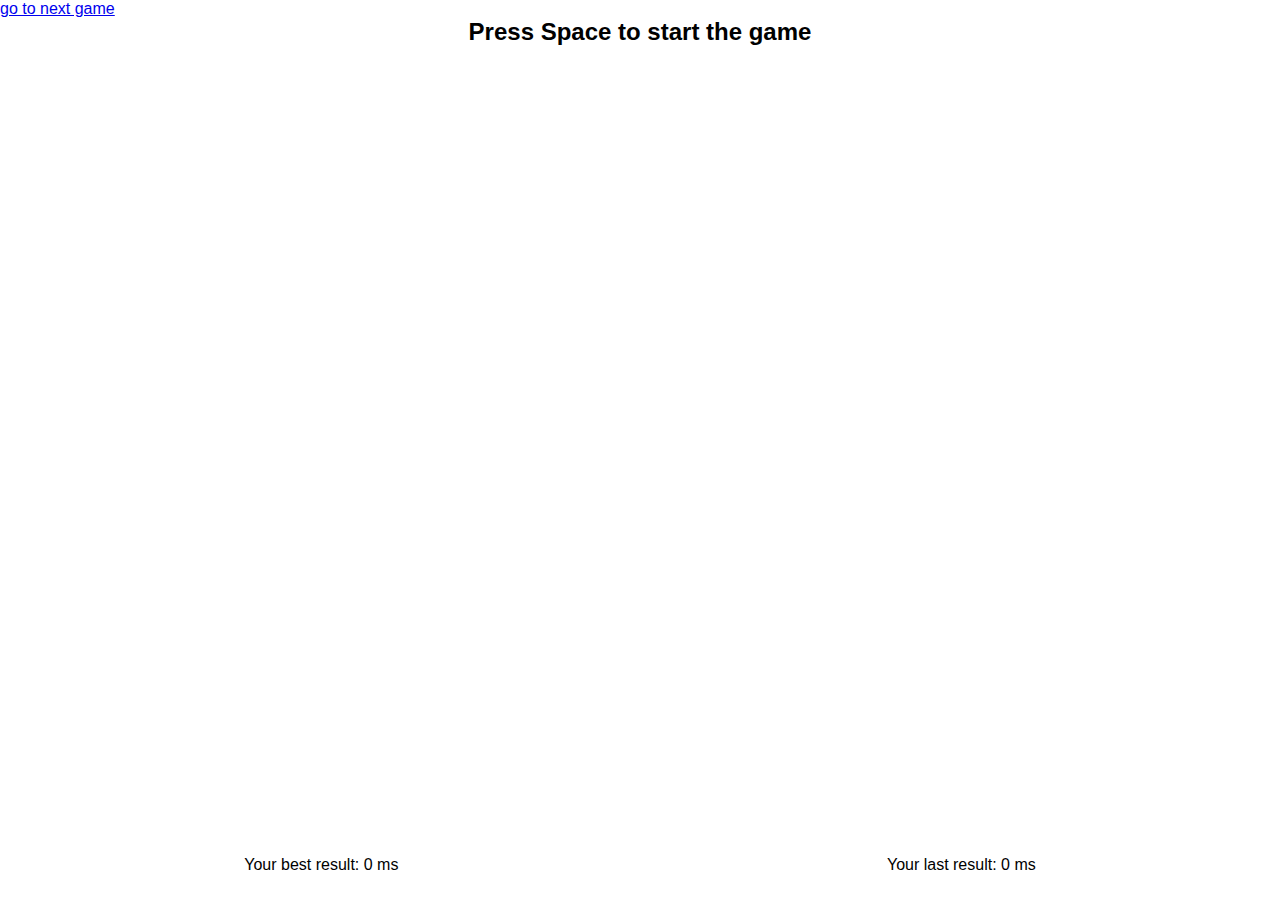
==== firstGame.html @ 91700642 "adding secondGame" ====
<!DOCTYPE html>
<html lang="en">
<head>
  <meta charset="UTF-8">
  <meta name="viewport" content="width=device-width, initial-scale=1.0">
  <title>FirstGame(three figures)</title>
  <link rel="stylesheet" href="firstgame/firstgame.css">
</head>
<body>
  <div class="next-game"><a href="secondgame/secondGame.html">go to next game</a></div>
  <div class="start"><h2 class="game-text">Press Space to start the game</h2>  </div>
  
  <div class="container">
    <div class="game">
      
    </div>
  </div>
  <div class="results">
  <div class="best-result">Your best result: <span class="bestResult">0</span> ms</div>
  <div class="last-result">Your last result: <span class="lastResult">0</span> ms</div>
</div>
    <script src="https://code.jquery.com/jquery-3.7.0.js" integrity="sha256-JlqSTELeR4TLqP0OG9dxM7yDPqX1ox/HfgiSLBj8+kM=" crossorigin="anonymous"></script>
    <script src="firstgame/firstgame.js"></script>
</body>
</html>
---- firstgame/firstgame.css ----
*{
  margin: 0;
  padding: 0;
  font-family: sans-serif;
}

.start{
  display: flex;
  justify-content: center;
  align-items:center;
}
.container{
  width: 200vh;
  height: 90vh;
  display: flex;
  justify-content: center;
  align-items: center;
}
.game{
  width: 100vh;
  height: 100vh;
  display: flex;
  justify-content: center;
  align-items: center;
}
img{
  width: 600px;
  height: 600px;
  margin-top: 100px;
}
.results{
display: flex;
justify-content: space-around;
}
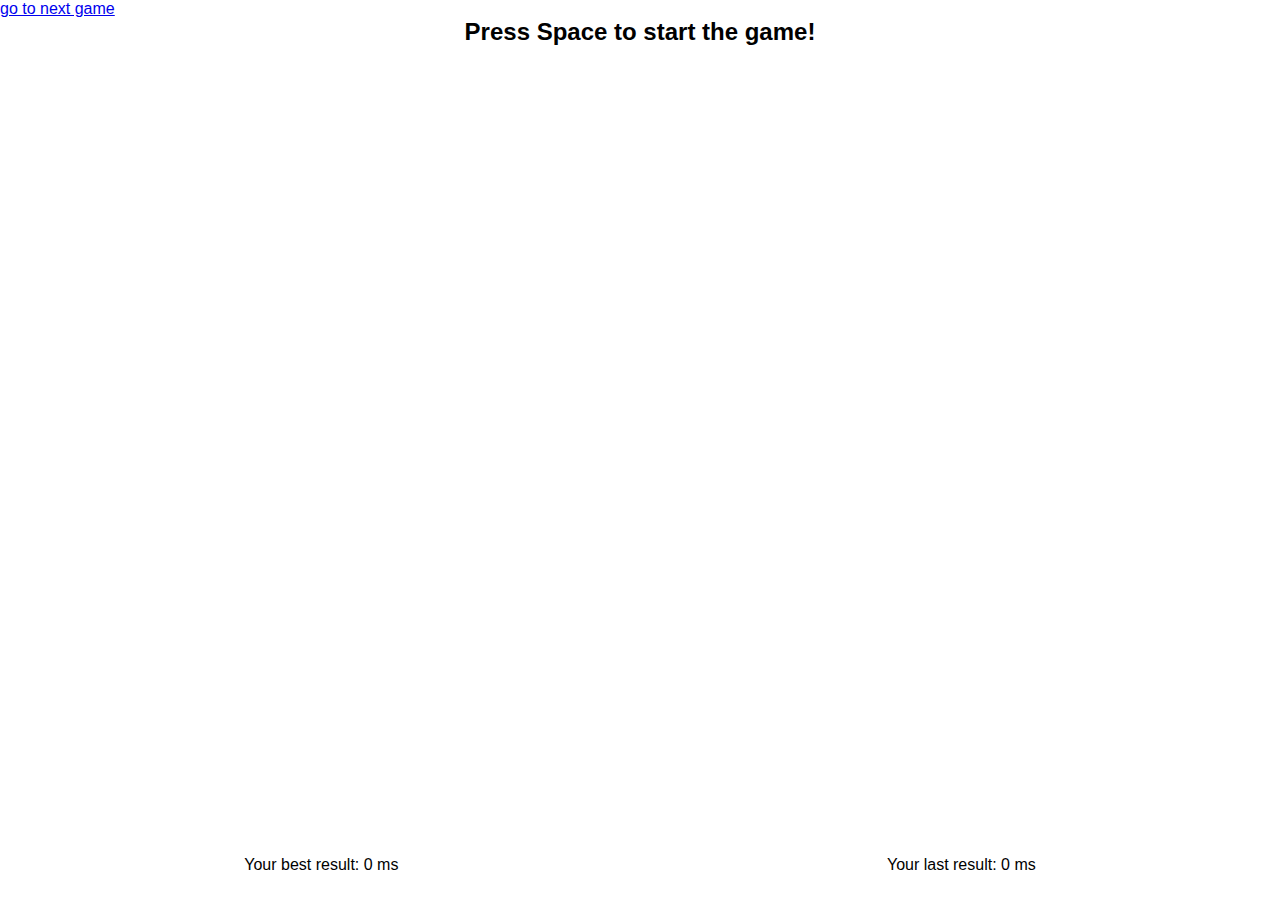
==== commit 3b66a42e: "check" ====
--- a/firstGame.html
+++ b/firstGame.html
@@ -8,7 +8,7 @@
 </head>
 <body>
   <div class="next-game"><a href="secondgame/secondGame.html">go to next game</a></div>
-  <div class="start"><h2 class="game-text">Press Space to start the game</h2>  </div>
+  <div class="start"><h2 class="game-text">Press Space to start the game!</h2></div>
   
   <div class="container">
     <div class="game">
